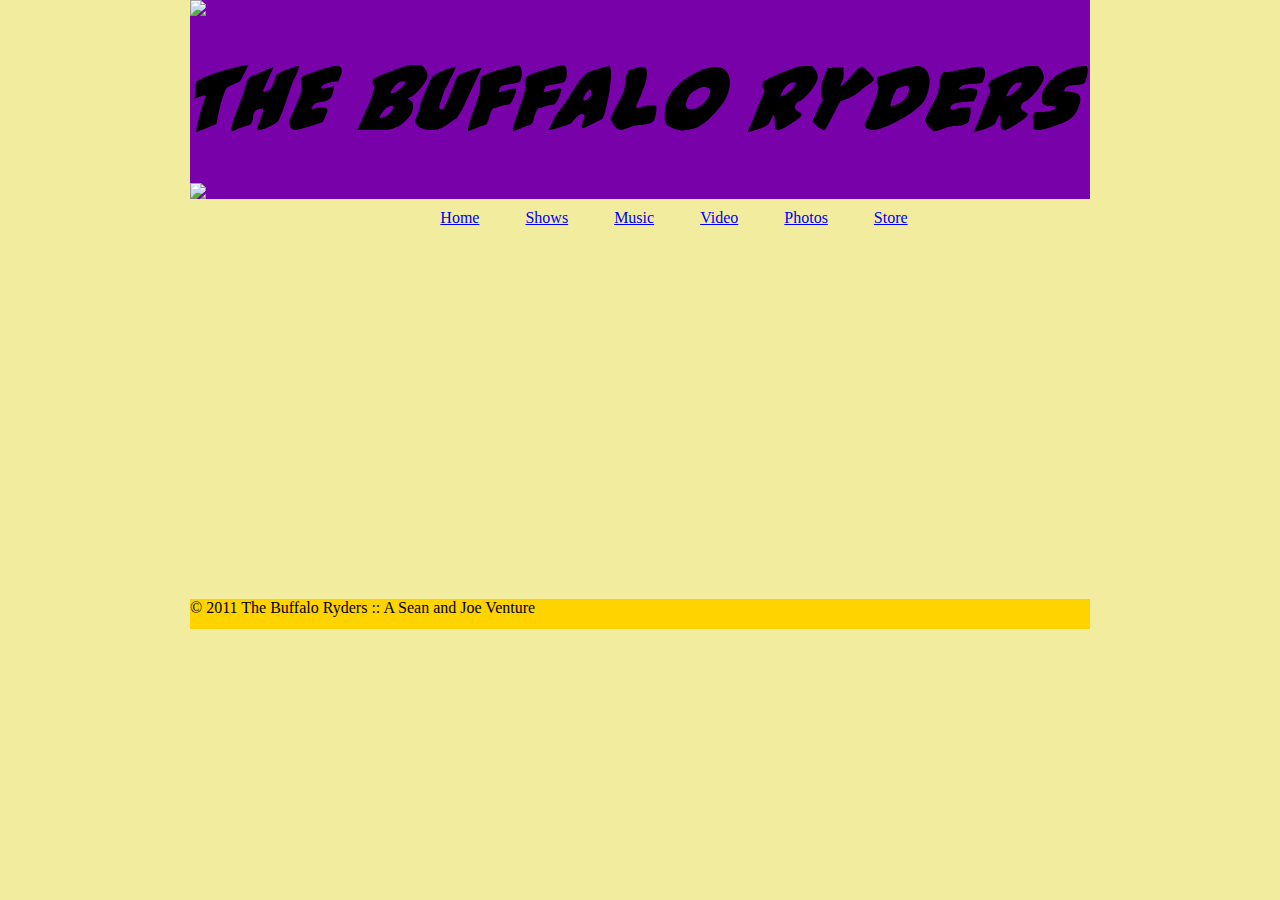
==== index.html @ bdb50073 "Changed background and updated header" ====
<html>
    <head>
        <title>The Buffalo Ryders</title>
        <link href="ryders.css" media="all" rel="stylesheet" type="text/css" />
    </head>
    <body>
        <div class="main-container">
            <div class="header">
                <img src="Images/Top_Left_Shade.png" border="0" />
                <img src="Buffa_Header.png" id="header-image" />
                 <img src="Images/Top_Right_Shade.png" border="0" />
           </div>
            <div class="container">
                <ul class="navigation">
                    <li><a href="index.html">Home</a></li>
                    <li><a href="shows.html">Shows</a></li>
                    <li><a href="music.html">Music</a></li>
                    <li><a href="video.html">Video</a></li>
                    <li><a href="photos.html">Photos</a></li>
                    <li><a href="store.html">Store</a></li>
                </ul>
            </div>
            <div class="footer">
                &copy; 2011 The Buffalo Ryders :: A Sean and Joe Venture
            </div>
        </div>
    </body>
</html>
---- ryders.css ----
body {
    background-color: #f2ed9e;
    margin: 0;
    padding: 0;
}
.main-container {
    margin: auto;
    width: 900px;
}
.header {
    background-color: #7901aa;
}
.container {
    position: relative;
    height: 400px;
    overflow: auto;
    padding-left: 80px;
}
.image-block {
    float: left;
    height: 200px;
    width: 300px;
    margin-left: 10px;
    padding: 10px;
    background-color: #eee;
}
.footer {
    height: 30px;
    background-color: #ffd300;
}
.navigation, .navigation li {
    list-style: none;
    margin: 0;
    padding: 10px 15px;
}
.navigation {
    text-align: center;
}
.navigation li {
    display: inline;
    margin-right: .75em;
}
.navigation li.last {
    margin-right: 0;
}
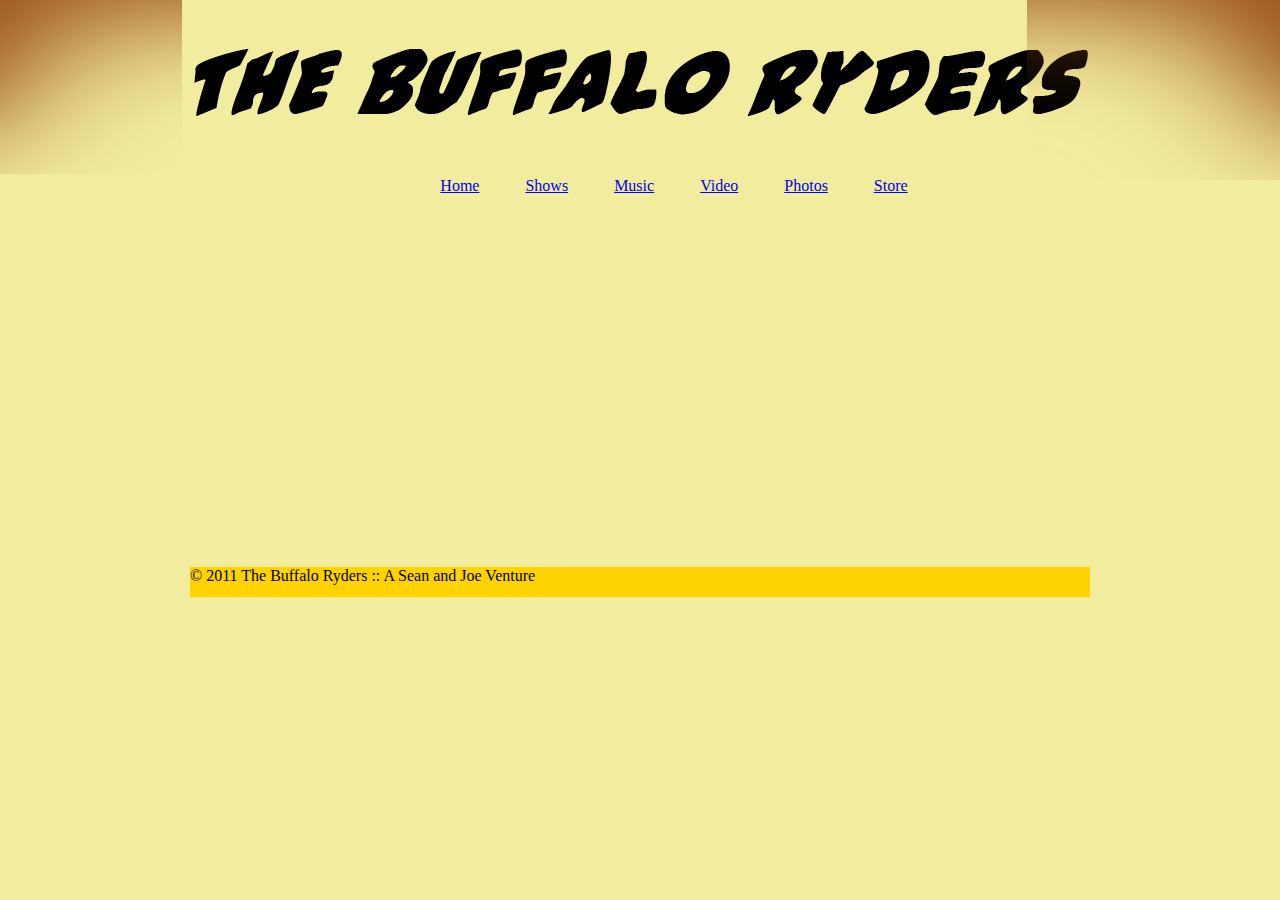
==== commit 90acf28e: "Update page header - use corner images" ====
--- a/index.html
+++ b/index.html
@@ -5,11 +5,11 @@
     </head>
     <body>
         <div class="main-container">
+            <img id="top-left-image" src="Images/Top_Left_Shade.png" border="0" />
             <div class="header">
-                <img src="Images/Top_Left_Shade.png" border="0" />
                 <img src="Buffa_Header.png" id="header-image" />
-                 <img src="Images/Top_Right_Shade.png" border="0" />
-           </div>
+            </div>
+            <img id="top-right-image" src="Images/Top_Right_Shade.png" border="0" />
             <div class="container">
                 <ul class="navigation">
                     <li><a href="index.html">Home</a></li>
--- a/ryders.css
+++ b/ryders.css
@@ -8,7 +8,16 @@
     width: 900px;
 }
 .header {
-    background-color: #7901aa;
+}
+#top-left-image {
+    position: absolute;
+    left: 0;
+    top: 0;
+}
+#top-right-image {
+    position: absolute;
+    right: 0;
+    top: 0;
 }
 .container {
     position: relative;
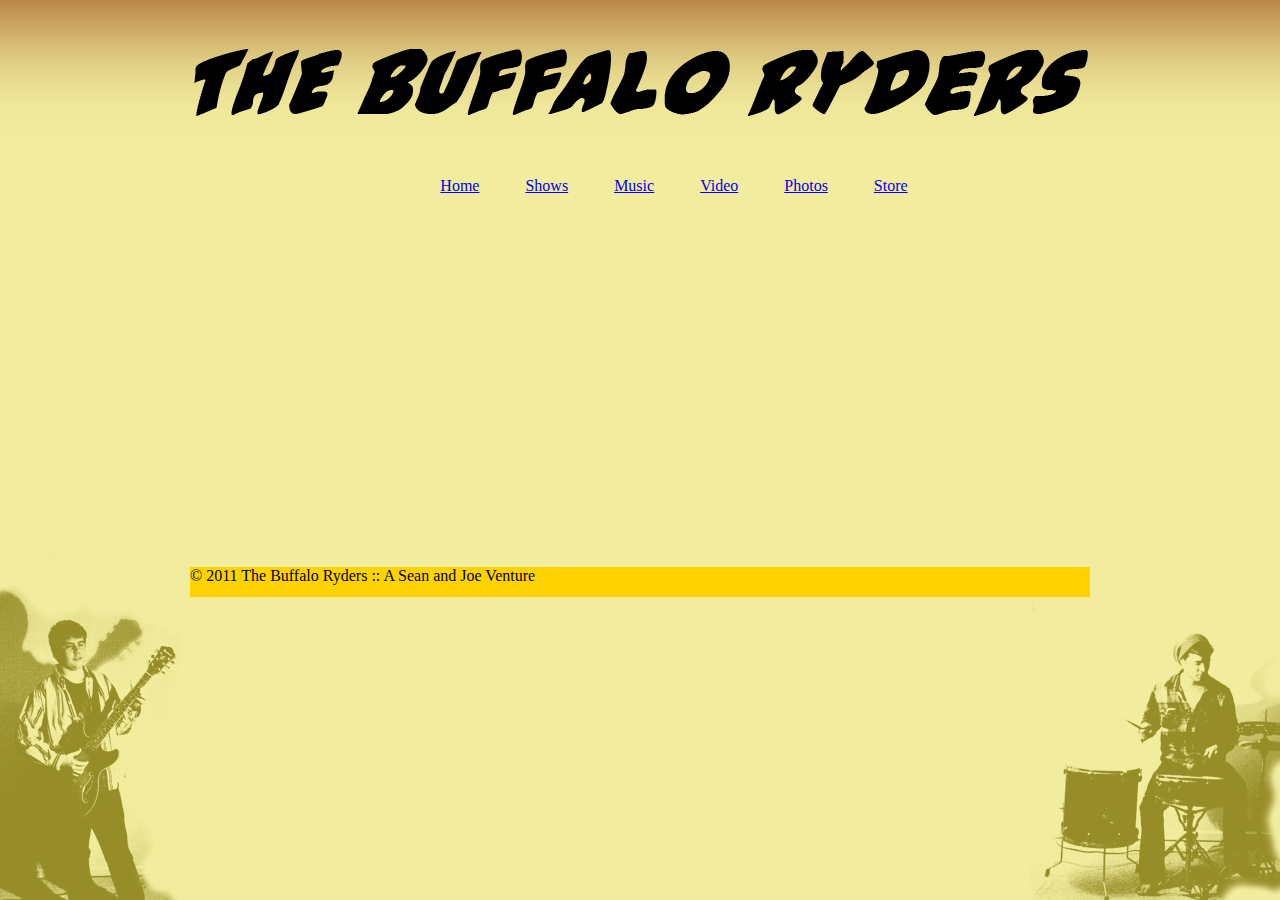
==== commit f43ff7ee: "Float Joe and Sean" ====
--- a/index.html
+++ b/index.html
@@ -5,11 +5,9 @@
     </head>
     <body>
         <div class="main-container">
-            <img id="top-left-image" src="Images/Top_Left_Shade.png" border="0" />
             <div class="header">
                 <img src="Buffa_Header.png" id="header-image" />
             </div>
-            <img id="top-right-image" src="Images/Top_Right_Shade.png" border="0" />
             <div class="container">
                 <ul class="navigation">
                     <li><a href="index.html">Home</a></li>
@@ -20,9 +18,11 @@
                     <li><a href="store.html">Store</a></li>
                 </ul>
             </div>
-            <div class="footer">
+          <div class="footer">
                 &copy; 2011 The Buffalo Ryders :: A Sean and Joe Venture
             </div>
-        </div>
-    </body>
+       </div>
+               <div id="joe"></div>
+              <div id="sean"></div>
+  </body>
 </html>
--- a/ryders.css
+++ b/ryders.css
@@ -1,5 +1,7 @@
 body {
     background-color: #f2ed9e;
+    background-image: url('Images/Top_Shade_Middle.png');
+    background-repeat: repeat-x;
     margin: 0;
     padding: 0;
 }
@@ -52,3 +54,21 @@
 .navigation li.last {
     margin-right: 0;
 }
+#joe {
+    background-image: url('Images/Joe_bottom_left.png');
+    background-repeat: no-repeat;
+    height: 350px;
+    width: 185px;
+    position: fixed;
+    bottom: 0px;
+    left: 0px;
+}
+#sean {
+    background-image: url('Images/Sean_Bottom_Right.png');
+    background-repeat: no-repeat;
+    height: 300px;
+    width: 250px;
+    position: fixed;
+    bottom: 0px;
+    right: 0px;
+}
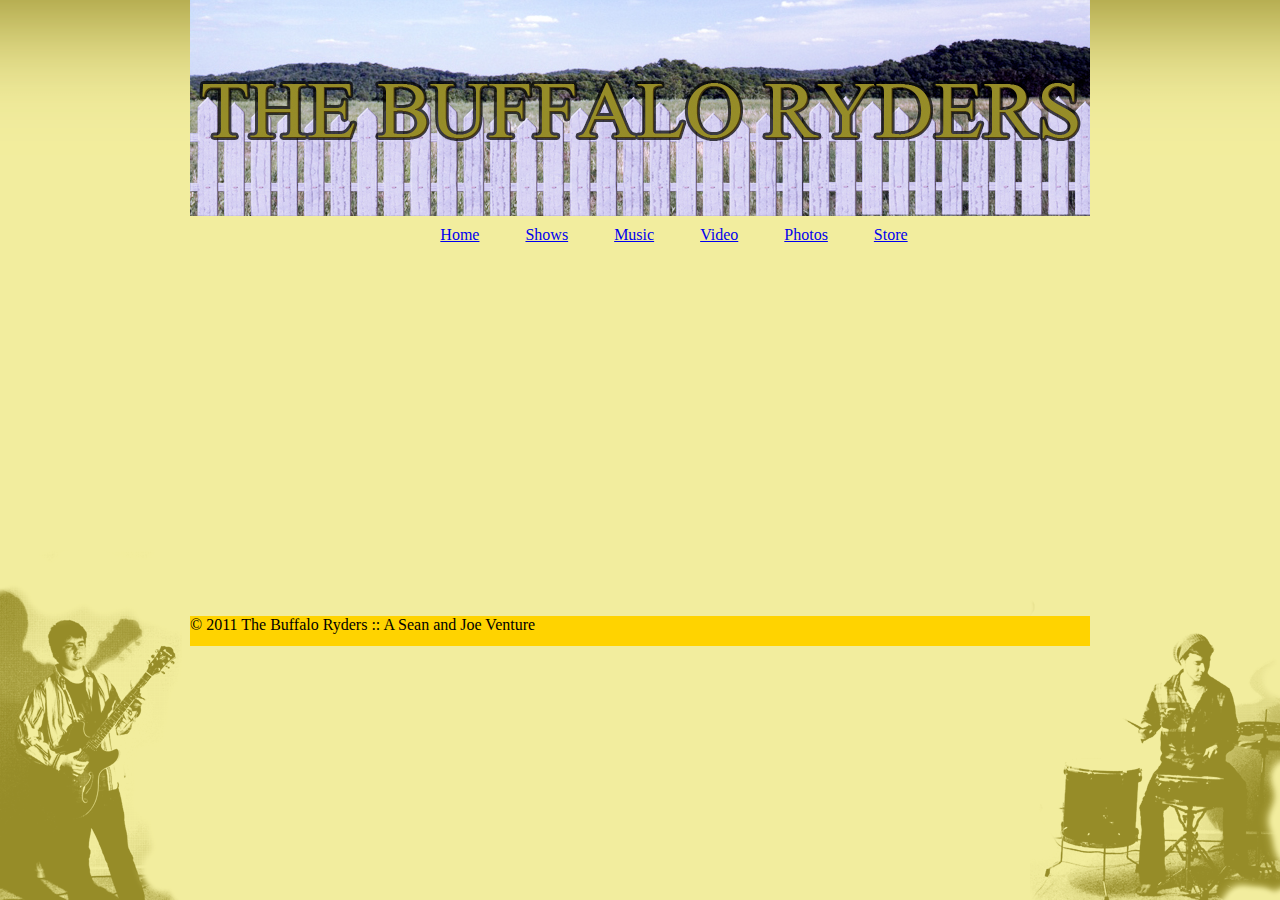
==== commit c22e93f0: "Add new header" ====
--- a/index.html
+++ b/index.html
@@ -6,7 +6,7 @@
     <body>
         <div class="main-container">
             <div class="header">
-                <img src="Buffa_Header.png" id="header-image" />
+                <img src="Images/banner.jpg" id="header-image" />
             </div>
             <div class="container">
                 <ul class="navigation">
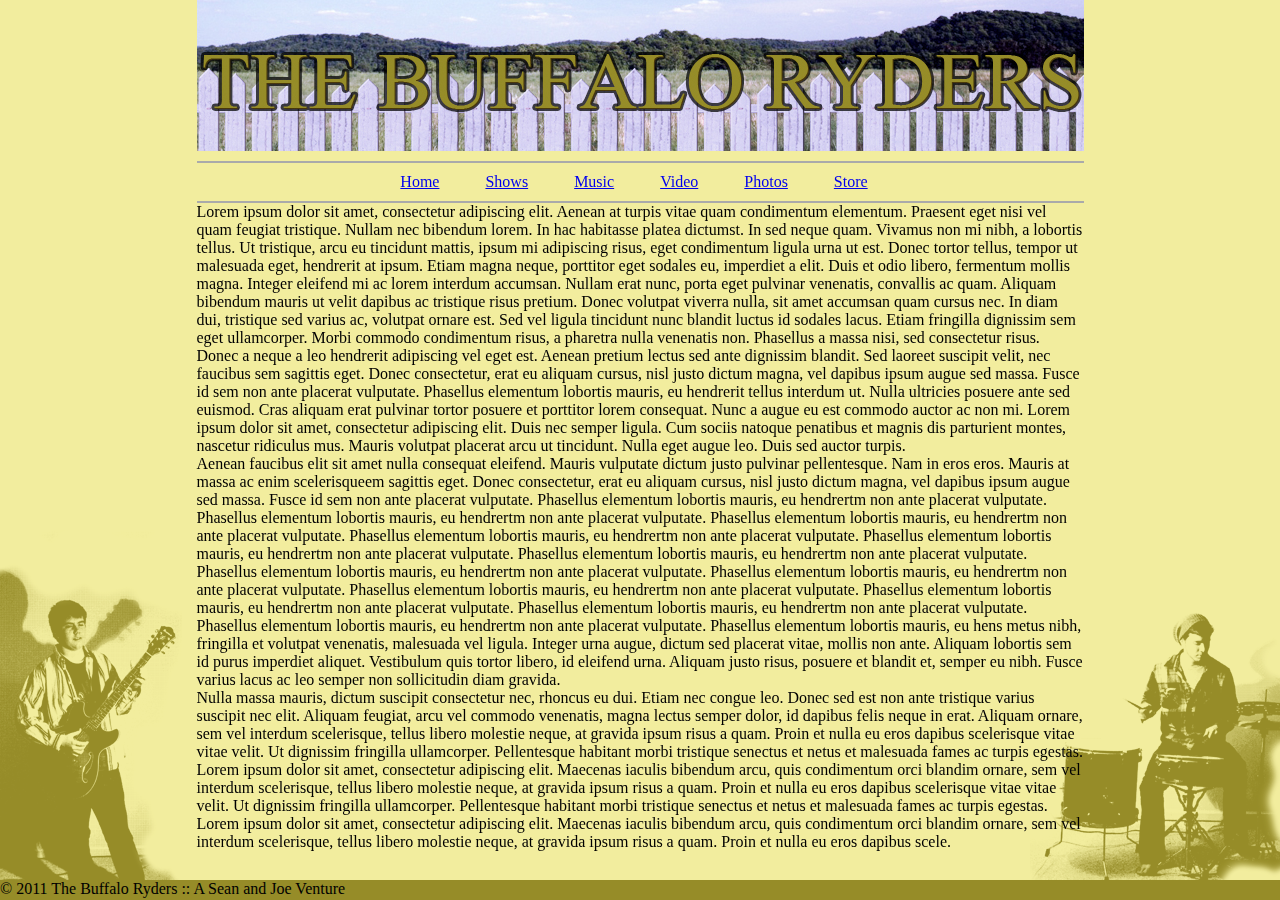
==== commit a820f0a7: "Fine-Tune floating images, footer, and body content" ====
--- a/index.html
+++ b/index.html
@@ -6,7 +6,7 @@
     <body>
         <div class="main-container">
             <div class="header">
-                <img src="Images/banner.jpg" id="header-image" />
+                <img src="Images/bannerCrop.jpg" id="header-image" />
             </div>
             <div class="container">
                 <ul class="navigation">
@@ -17,12 +17,19 @@
                     <li><a href="photos.html">Photos</a></li>
                     <li><a href="store.html">Store</a></li>
                 </ul>
+                Lorem ipsum dolor sit amet, consectetur adipiscing elit. Aenean at turpis vitae quam condimentum elementum. Praesent eget nisi vel quam feugiat tristique. Nullam nec bibendum lorem. In hac habitasse platea dictumst. In sed neque quam. Vivamus non mi nibh, a lobortis tellus. Ut tristique, arcu eu tincidunt mattis, ipsum mi adipiscing risus, eget condimentum ligula urna ut est. Donec tortor tellus, tempor ut malesuada eget, hendrerit at ipsum. Etiam magna neque, porttitor eget sodales eu, imperdiet a elit. Duis et odio libero, fermentum mollis magna. Integer eleifend mi ac lorem interdum accumsan. Nullam erat nunc, porta eget pulvinar venenatis, convallis ac quam. Aliquam bibendum mauris ut velit dapibus ac tristique risus pretium. Donec volutpat viverra nulla, sit amet accumsan quam cursus nec. In diam dui, tristique sed varius ac, volutpat ornare est. Sed vel ligula tincidunt nunc blandit luctus id sodales lacus. Etiam fringilla dignissim sem eget ullamcorper.
+
+                Morbi commodo condimentum risus, a pharetra nulla venenatis non. Phasellus a massa nisi, sed consectetur risus. Donec a neque a leo hendrerit adipiscing vel eget est. Aenean pretium lectus sed ante dignissim blandit. Sed laoreet suscipit velit, nec faucibus sem sagittis eget. Donec consectetur, erat eu aliquam cursus, nisl justo dictum magna, vel dapibus ipsum augue sed massa. Fusce id sem non ante placerat vulputate. Phasellus elementum lobortis mauris, eu hendrerit tellus interdum ut. Nulla ultricies posuere ante sed euismod. Cras aliquam erat pulvinar tortor posuere et porttitor lorem consequat. Nunc a augue eu est commodo auctor ac non mi. Lorem ipsum dolor sit amet, consectetur adipiscing elit. Duis nec semper ligula. Cum sociis natoque penatibus et magnis dis parturient montes, nascetur ridiculus mus. Mauris volutpat placerat arcu ut tincidunt. Nulla eget augue leo. Duis sed auctor turpis.
+                <br />
+                Aenean faucibus elit sit amet nulla consequat eleifend. Mauris vulputate dictum justo pulvinar pellentesque. Nam in eros eros. Mauris at massa ac enim scelerisqueem sagittis eget. Donec consectetur, erat eu aliquam cursus, nisl justo dictum magna, vel dapibus ipsum augue sed massa. Fusce id sem non ante placerat vulputate. Phasellus elementum lobortis mauris, eu hendrertm non ante placerat vulputate. Phasellus elementum lobortis mauris, eu hendrertm non ante placerat vulputate. Phasellus elementum lobortis mauris, eu hendrertm non ante placerat vulputate. Phasellus elementum lobortis mauris, eu hendrertm non ante placerat vulputate. Phasellus elementum lobortis mauris, eu hendrertm non ante placerat vulputate. Phasellus elementum lobortis mauris, eu hendrertm non ante placerat vulputate. Phasellus elementum lobortis mauris, eu hendrertm non ante placerat vulputate. Phasellus elementum lobortis mauris, eu hendrertm non ante placerat vulputate. Phasellus elementum lobortis mauris, eu hendrertm non ante placerat vulputate. Phasellus elementum lobortis mauris, eu hendrertm non ante placerat vulputate. Phasellus elementum lobortis mauris, eu hendrertm non ante placerat vulputate. Phasellus elementum lobortis mauris, eu hendrertm non ante placerat vulputate. Phasellus elementum lobortis mauris, eu hens metus nibh, fringilla et volutpat venenatis, malesuada vel ligula. Integer urna augue, dictum sed placerat vitae, mollis non ante. Aliquam lobortis sem id purus imperdiet aliquet. Vestibulum quis tortor libero, id eleifend urna. Aliquam justo risus, posuere et blandit et, semper eu nibh. Fusce varius lacus ac leo semper non sollicitudin diam gravida.
+                <br />
+                Nulla massa mauris, dictum suscipit consectetur nec, rhoncus eu dui. Etiam nec congue leo. Donec sed est non ante tristique varius suscipit nec elit. Aliquam feugiat, arcu vel commodo venenatis, magna lectus semper dolor, id dapibus felis neque in erat. Aliquam ornare, sem vel interdum scelerisque, tellus libero molestie neque, at gravida ipsum risus a quam. Proin et nulla eu eros dapibus scelerisque vitae vitae velit. Ut dignissim fringilla ullamcorper. Pellentesque habitant morbi tristique senectus et netus et malesuada fames ac turpis egestas. Lorem ipsum dolor sit amet, consectetur adipiscing elit. Maecenas iaculis bibendum arcu, quis condimentum orci blandim ornare, sem vel interdum scelerisque, tellus libero molestie neque, at gravida ipsum risus a quam. Proin et nulla eu eros dapibus scelerisque vitae vitae velit. Ut dignissim fringilla ullamcorper. Pellentesque habitant morbi tristique senectus et netus et malesuada fames ac turpis egestas. Lorem ipsum dolor sit amet, consectetur adipiscing elit. Maecenas iaculis bibendum arcu, quis condimentum orci blandim ornare, sem vel interdum scelerisque, tellus libero molestie neque, at gravida ipsum risus a quam. Proin et nulla eu eros dapibus scele.
             </div>
-          <div class="footer">
-                &copy; 2011 The Buffalo Ryders :: A Sean and Joe Venture
-            </div>
-       </div>
-               <div id="joe"></div>
-              <div id="sean"></div>
-  </body>
+        </div>
+        <div id="joe"></div>
+        <div id="sean"></div>
+         <div class="footer">
+            &copy; 2011 The Buffalo Ryders :: A Sean and Joe Venture
+        </div>
+   </body>
 </html>
--- a/ryders.css
+++ b/ryders.css
@@ -1,15 +1,15 @@
 body {
     background-color: #f2ed9e;
-    background-image: url('Images/Top_Shade_Middle.png');
     background-repeat: repeat-x;
     margin: 0;
     padding: 0;
 }
 .main-container {
     margin: auto;
-    width: 900px;
+    width: 887px;
 }
 .header {
+    text-align: center;
 }
 #top-left-image {
     position: absolute;
@@ -23,9 +23,8 @@
 }
 .container {
     position: relative;
-    height: 400px;
-    overflow: auto;
-    padding-left: 80px;
+    z-index: 30;
+    padding-bottom: 40px;
 }
 .image-block {
     float: left;
@@ -35,10 +34,6 @@
     padding: 10px;
     background-color: #eee;
 }
-.footer {
-    height: 30px;
-    background-color: #ffd300;
-}
 .navigation, .navigation li {
     list-style: none;
     margin: 0;
@@ -46,6 +41,9 @@
 }
 .navigation {
     text-align: center;
+    border-top: 2px solid #aaa;
+    border-bottom: 2px solid #aaa;
+    margin-top: 10px;
 }
 .navigation li {
     display: inline;
@@ -54,13 +52,21 @@
 .navigation li.last {
     margin-right: 0;
 }
+.footer {
+    z-index: 40;
+    height: 20px;
+    background-color: #968c28;
+    position: fixed;
+    bottom: 0px;
+    width: 100%;
+}
 #joe {
     background-image: url('Images/Joe_bottom_left.png');
     background-repeat: no-repeat;
     height: 350px;
     width: 185px;
     position: fixed;
-    bottom: 0px;
+    bottom: 20px;
     left: 0px;
 }
 #sean {
@@ -69,6 +75,6 @@
     height: 300px;
     width: 250px;
     position: fixed;
-    bottom: 0px;
+    bottom: 20px;
     right: 0px;
 }
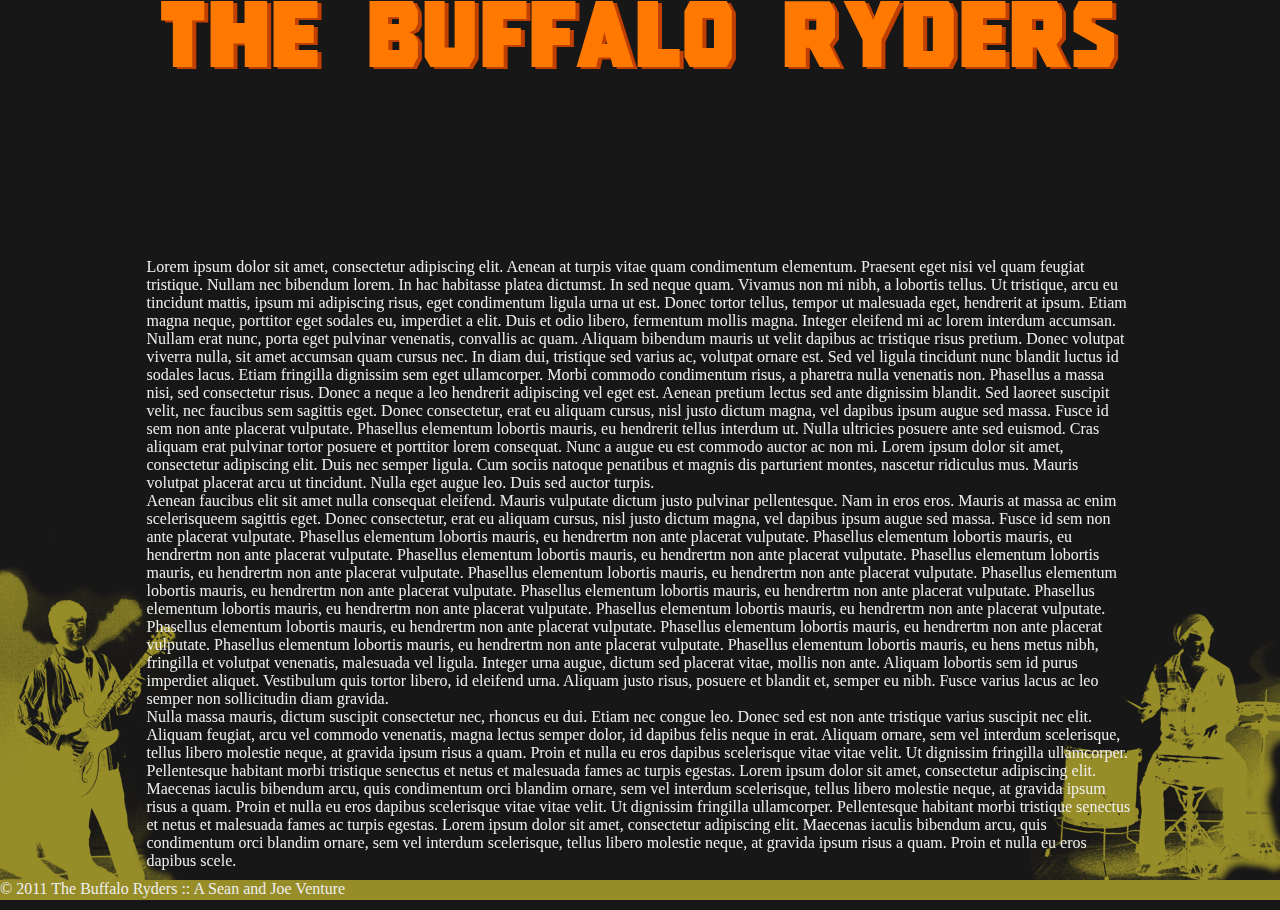
==== commit 413b3ef5: "Updated Images" ====
--- a/index.html
+++ b/index.html
@@ -6,17 +6,18 @@
     <body>
         <div class="main-container">
             <div class="header">
-                <img src="Images/bannerCrop.jpg" id="header-image" />
+                <img src="Images/MainHeader.png" id="header-image" />
+                <ul class="navigation">
+                    <li><a href="index.html" class="home_nav"></a></li>
+                    <li><a href="gigs.html" class="gigs_nav"></a></li>
+                    <li><a href="photos.html" class="photo_nav"></a></li>
+                    <li><a href="video.html" class="video_nav"></a></li>
+                    <li><a href="music.html" class="music_nav"></a></li>
+                    <li><a href="info.html" class="info_nav"></a></li>
+                    <li><a href="store.html" class="store_nav"></a></li>
+                </ul>
             </div>
             <div class="container">
-                <ul class="navigation">
-                    <li><a href="index.html">Home</a></li>
-                    <li><a href="shows.html">Shows</a></li>
-                    <li><a href="music.html">Music</a></li>
-                    <li><a href="video.html">Video</a></li>
-                    <li><a href="photos.html">Photos</a></li>
-                    <li><a href="store.html">Store</a></li>
-                </ul>
                 Lorem ipsum dolor sit amet, consectetur adipiscing elit. Aenean at turpis vitae quam condimentum elementum. Praesent eget nisi vel quam feugiat tristique. Nullam nec bibendum lorem. In hac habitasse platea dictumst. In sed neque quam. Vivamus non mi nibh, a lobortis tellus. Ut tristique, arcu eu tincidunt mattis, ipsum mi adipiscing risus, eget condimentum ligula urna ut est. Donec tortor tellus, tempor ut malesuada eget, hendrerit at ipsum. Etiam magna neque, porttitor eget sodales eu, imperdiet a elit. Duis et odio libero, fermentum mollis magna. Integer eleifend mi ac lorem interdum accumsan. Nullam erat nunc, porta eget pulvinar venenatis, convallis ac quam. Aliquam bibendum mauris ut velit dapibus ac tristique risus pretium. Donec volutpat viverra nulla, sit amet accumsan quam cursus nec. In diam dui, tristique sed varius ac, volutpat ornare est. Sed vel ligula tincidunt nunc blandit luctus id sodales lacus. Etiam fringilla dignissim sem eget ullamcorper.
 
                 Morbi commodo condimentum risus, a pharetra nulla venenatis non. Phasellus a massa nisi, sed consectetur risus. Donec a neque a leo hendrerit adipiscing vel eget est. Aenean pretium lectus sed ante dignissim blandit. Sed laoreet suscipit velit, nec faucibus sem sagittis eget. Donec consectetur, erat eu aliquam cursus, nisl justo dictum magna, vel dapibus ipsum augue sed massa. Fusce id sem non ante placerat vulputate. Phasellus elementum lobortis mauris, eu hendrerit tellus interdum ut. Nulla ultricies posuere ante sed euismod. Cras aliquam erat pulvinar tortor posuere et porttitor lorem consequat. Nunc a augue eu est commodo auctor ac non mi. Lorem ipsum dolor sit amet, consectetur adipiscing elit. Duis nec semper ligula. Cum sociis natoque penatibus et magnis dis parturient montes, nascetur ridiculus mus. Mauris volutpat placerat arcu ut tincidunt. Nulla eget augue leo. Duis sed auctor turpis.
@@ -28,8 +29,8 @@
         </div>
         <div id="joe"></div>
         <div id="sean"></div>
-         <div class="footer">
+        <div class="footer">
             &copy; 2011 The Buffalo Ryders :: A Sean and Joe Venture
         </div>
-   </body>
+    </body>
 </html>
--- a/ryders.css
+++ b/ryders.css
@@ -1,16 +1,19 @@
 body {
-    background-color: #f2ed9e;
+    background-color: #181717;
+    background-image: url('images/background.jpg')
     background-repeat: repeat-x;
     margin: 0;
     padding: 0;
+    color: #eee;
 }
 .main-container {
     margin: auto;
-    width: 887px;
+    width: 987px;
 }
 .header {
     text-align: center;
 }
+
 #top-left-image {
     position: absolute;
     left: 0;
@@ -37,13 +40,45 @@
 .navigation, .navigation li {
     list-style: none;
     margin: 0;
-    padding: 10px 15px;
+    padding: 15px 5px;
 }
 .navigation {
     text-align: center;
-    border-top: 2px solid #aaa;
-    border-bottom: 2px solid #aaa;
-    margin-top: 10px;
+    margin: 10px;
+    padding-top: 120px;
+}
+.navigation li a {
+    display: inline-block;
+    background-repeat: no-repeat;
+    height: 29px;
+}
+.home_nav {
+    background-image: url('images/Home.png');
+    width: 94px;
+}
+.gigs_nav {
+    background-image: url('images/Gigs.png');
+    width: 70px;
+}
+.photo_nav {
+    background-image: url('images/Photos.png');
+    width: 128px;
+}
+.video_nav {
+    background-image: url('images/Videos.png');
+    width: 119px;
+}
+.music_nav {
+    background-image: url('images/Music.png');
+    width: 100px;
+}
+.info_nav {
+    background-image: url('images/Info.png');
+    width: 76px;
+}
+.store_nav {
+    background-image: url('images/Store.png');
+    width: 103px;
 }
 .navigation li {
     display: inline;
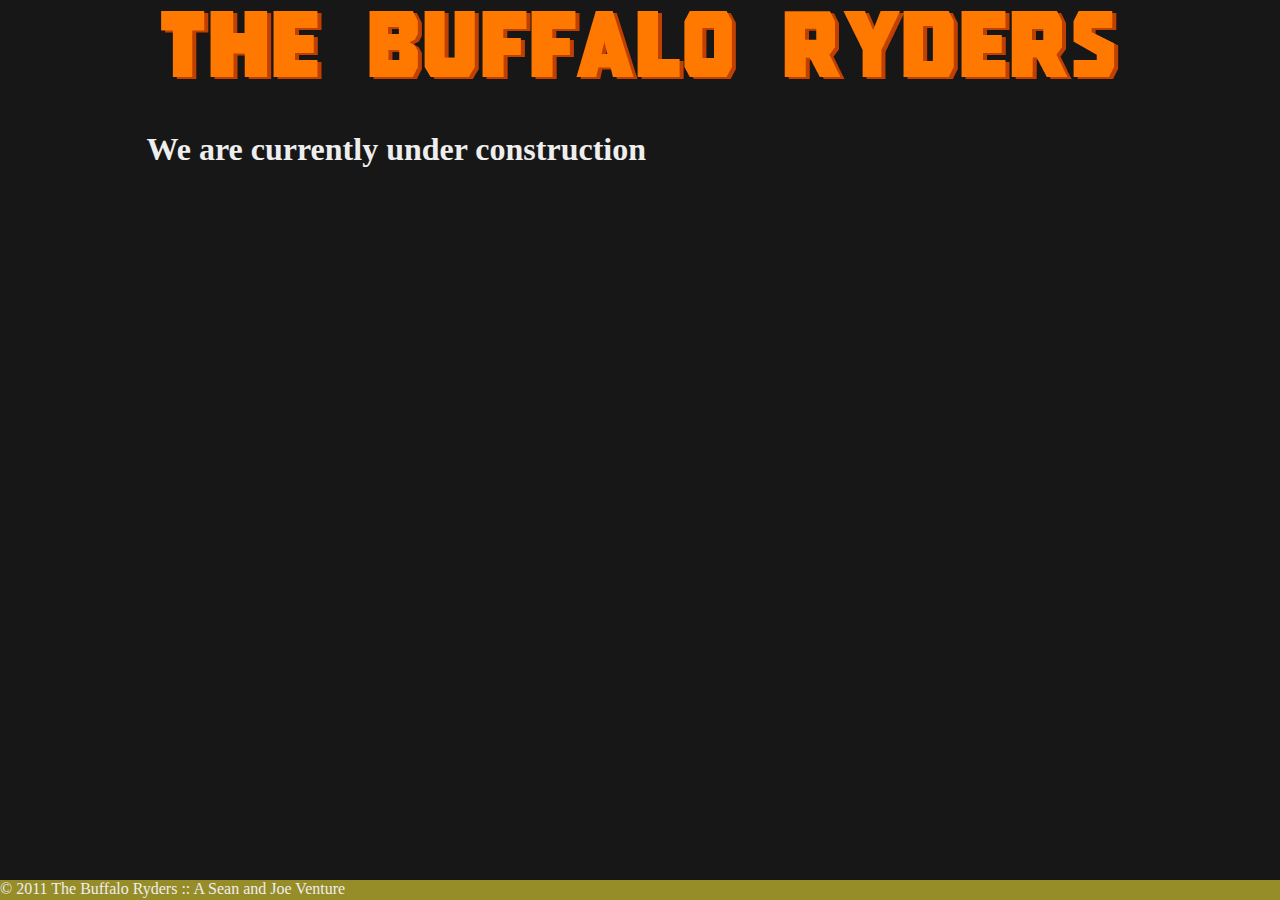
==== commit df4f0b87: "Remove Nav" ====
--- a/index.html
+++ b/index.html
@@ -7,7 +7,7 @@
         <div class="main-container">
             <div class="header">
                 <img src="Images/MainHeader.png" id="header-image" />
-                <ul class="navigation">
+<!--                <ul class="navigation">
                     <li><a href="index.html" class="home_nav"></a></li>
                     <li><a href="gigs.html" class="gigs_nav"></a></li>
                     <li><a href="photos.html" class="photo_nav"></a></li>
@@ -16,16 +16,11 @@
                     <li><a href="info.html" class="info_nav"></a></li>
                     <li><a href="store.html" class="store_nav"></a></li>
                 </ul>
+                -->
             </div>
             <div class="container">
-                Lorem ipsum dolor sit amet, consectetur adipiscing elit. Aenean at turpis vitae quam condimentum elementum. Praesent eget nisi vel quam feugiat tristique. Nullam nec bibendum lorem. In hac habitasse platea dictumst. In sed neque quam. Vivamus non mi nibh, a lobortis tellus. Ut tristique, arcu eu tincidunt mattis, ipsum mi adipiscing risus, eget condimentum ligula urna ut est. Donec tortor tellus, tempor ut malesuada eget, hendrerit at ipsum. Etiam magna neque, porttitor eget sodales eu, imperdiet a elit. Duis et odio libero, fermentum mollis magna. Integer eleifend mi ac lorem interdum accumsan. Nullam erat nunc, porta eget pulvinar venenatis, convallis ac quam. Aliquam bibendum mauris ut velit dapibus ac tristique risus pretium. Donec volutpat viverra nulla, sit amet accumsan quam cursus nec. In diam dui, tristique sed varius ac, volutpat ornare est. Sed vel ligula tincidunt nunc blandit luctus id sodales lacus. Etiam fringilla dignissim sem eget ullamcorper.
-
-                Morbi commodo condimentum risus, a pharetra nulla venenatis non. Phasellus a massa nisi, sed consectetur risus. Donec a neque a leo hendrerit adipiscing vel eget est. Aenean pretium lectus sed ante dignissim blandit. Sed laoreet suscipit velit, nec faucibus sem sagittis eget. Donec consectetur, erat eu aliquam cursus, nisl justo dictum magna, vel dapibus ipsum augue sed massa. Fusce id sem non ante placerat vulputate. Phasellus elementum lobortis mauris, eu hendrerit tellus interdum ut. Nulla ultricies posuere ante sed euismod. Cras aliquam erat pulvinar tortor posuere et porttitor lorem consequat. Nunc a augue eu est commodo auctor ac non mi. Lorem ipsum dolor sit amet, consectetur adipiscing elit. Duis nec semper ligula. Cum sociis natoque penatibus et magnis dis parturient montes, nascetur ridiculus mus. Mauris volutpat placerat arcu ut tincidunt. Nulla eget augue leo. Duis sed auctor turpis.
-                <br />
-                Aenean faucibus elit sit amet nulla consequat eleifend. Mauris vulputate dictum justo pulvinar pellentesque. Nam in eros eros. Mauris at massa ac enim scelerisqueem sagittis eget. Donec consectetur, erat eu aliquam cursus, nisl justo dictum magna, vel dapibus ipsum augue sed massa. Fusce id sem non ante placerat vulputate. Phasellus elementum lobortis mauris, eu hendrertm non ante placerat vulputate. Phasellus elementum lobortis mauris, eu hendrertm non ante placerat vulputate. Phasellus elementum lobortis mauris, eu hendrertm non ante placerat vulputate. Phasellus elementum lobortis mauris, eu hendrertm non ante placerat vulputate. Phasellus elementum lobortis mauris, eu hendrertm non ante placerat vulputate. Phasellus elementum lobortis mauris, eu hendrertm non ante placerat vulputate. Phasellus elementum lobortis mauris, eu hendrertm non ante placerat vulputate. Phasellus elementum lobortis mauris, eu hendrertm non ante placerat vulputate. Phasellus elementum lobortis mauris, eu hendrertm non ante placerat vulputate. Phasellus elementum lobortis mauris, eu hendrertm non ante placerat vulputate. Phasellus elementum lobortis mauris, eu hendrertm non ante placerat vulputate. Phasellus elementum lobortis mauris, eu hendrertm non ante placerat vulputate. Phasellus elementum lobortis mauris, eu hens metus nibh, fringilla et volutpat venenatis, malesuada vel ligula. Integer urna augue, dictum sed placerat vitae, mollis non ante. Aliquam lobortis sem id purus imperdiet aliquet. Vestibulum quis tortor libero, id eleifend urna. Aliquam justo risus, posuere et blandit et, semper eu nibh. Fusce varius lacus ac leo semper non sollicitudin diam gravida.
-                <br />
-                Nulla massa mauris, dictum suscipit consectetur nec, rhoncus eu dui. Etiam nec congue leo. Donec sed est non ante tristique varius suscipit nec elit. Aliquam feugiat, arcu vel commodo venenatis, magna lectus semper dolor, id dapibus felis neque in erat. Aliquam ornare, sem vel interdum scelerisque, tellus libero molestie neque, at gravida ipsum risus a quam. Proin et nulla eu eros dapibus scelerisque vitae vitae velit. Ut dignissim fringilla ullamcorper. Pellentesque habitant morbi tristique senectus et netus et malesuada fames ac turpis egestas. Lorem ipsum dolor sit amet, consectetur adipiscing elit. Maecenas iaculis bibendum arcu, quis condimentum orci blandim ornare, sem vel interdum scelerisque, tellus libero molestie neque, at gravida ipsum risus a quam. Proin et nulla eu eros dapibus scelerisque vitae vitae velit. Ut dignissim fringilla ullamcorper. Pellentesque habitant morbi tristique senectus et netus et malesuada fames ac turpis egestas. Lorem ipsum dolor sit amet, consectetur adipiscing elit. Maecenas iaculis bibendum arcu, quis condimentum orci blandim ornare, sem vel interdum scelerisque, tellus libero molestie neque, at gravida ipsum risus a quam. Proin et nulla eu eros dapibus scele.
-            </div>
+                <h1>We are currently under construction</h1>
+           </div>
         </div>
         <div id="joe"></div>
         <div id="sean"></div>
--- a/ryders.css
+++ b/ryders.css
@@ -13,7 +13,9 @@
 .header {
     text-align: center;
 }
-
+#header-image {
+    margin-top: 10px;
+}
 #top-left-image {
     position: absolute;
     left: 0;
@@ -28,6 +30,7 @@
     position: relative;
     z-index: 30;
     padding-bottom: 40px;
+    padding-top: 30px;
 }
 .image-block {
     float: left;
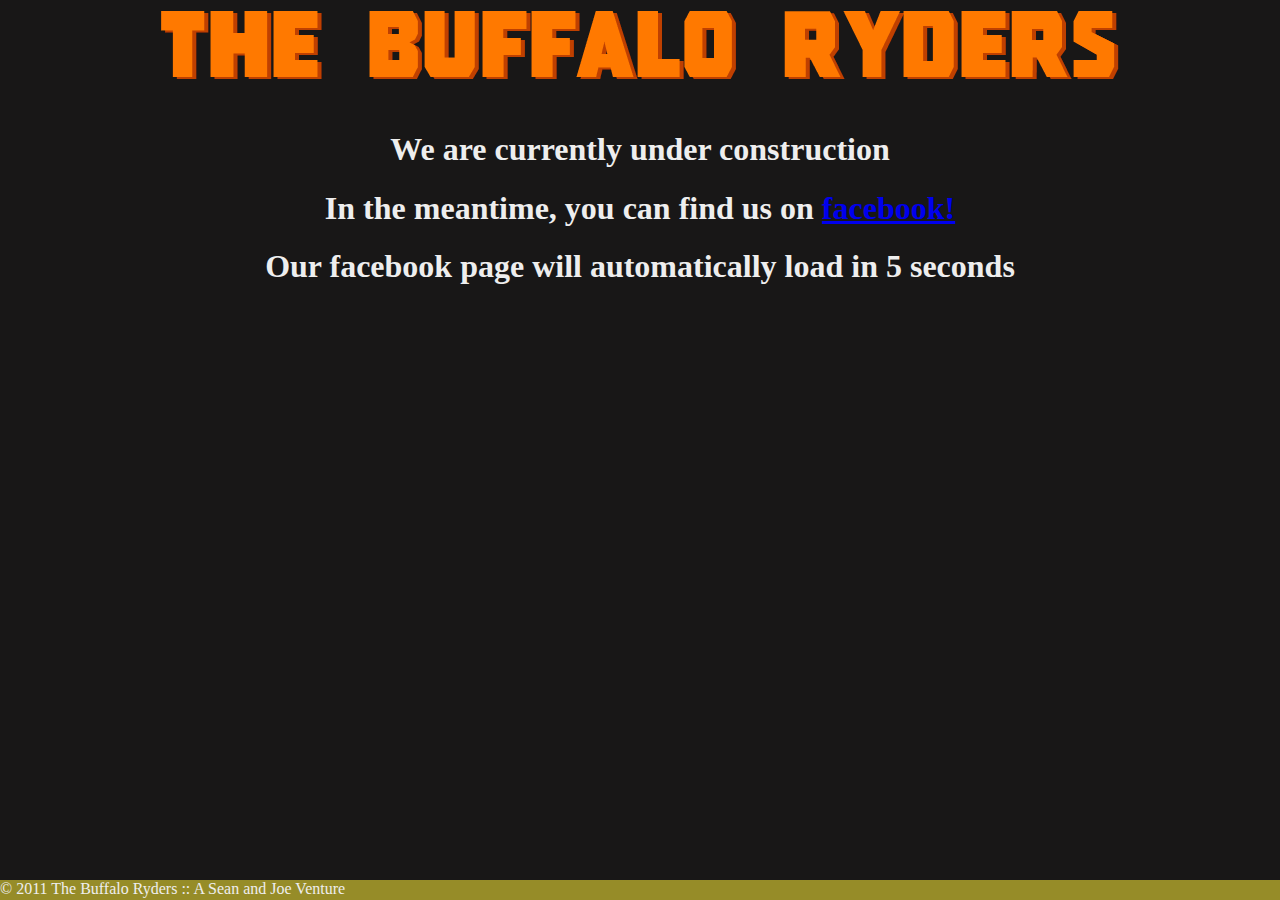
==== commit 4b3fee49: "Redirect to facebook" ====
--- a/index.html
+++ b/index.html
@@ -2,6 +2,7 @@
     <head>
         <title>The Buffalo Ryders</title>
         <link href="ryders.css" media="all" rel="stylesheet" type="text/css" />
+        <meta http-equiv="refresh" content="5;url=http://www.facebook.com/TheBuffaloRyders">
     </head>
     <body>
         <div class="main-container">
@@ -20,6 +21,8 @@
             </div>
             <div class="container">
                 <h1>We are currently under construction</h1>
+                <h1>In the meantime, you can find us on <a href="http://www.facebook.com/TheBuffaloRyders">facebook!</a></h1>
+                <h1>Our facebook page will automatically load in 5 seconds</h1>
            </div>
         </div>
         <div id="joe"></div>
--- a/ryders.css
+++ b/ryders.css
@@ -31,6 +31,9 @@
     z-index: 30;
     padding-bottom: 40px;
     padding-top: 30px;
+}
+.container h1 {
+    text-align: center;
 }
 .image-block {
     float: left;
